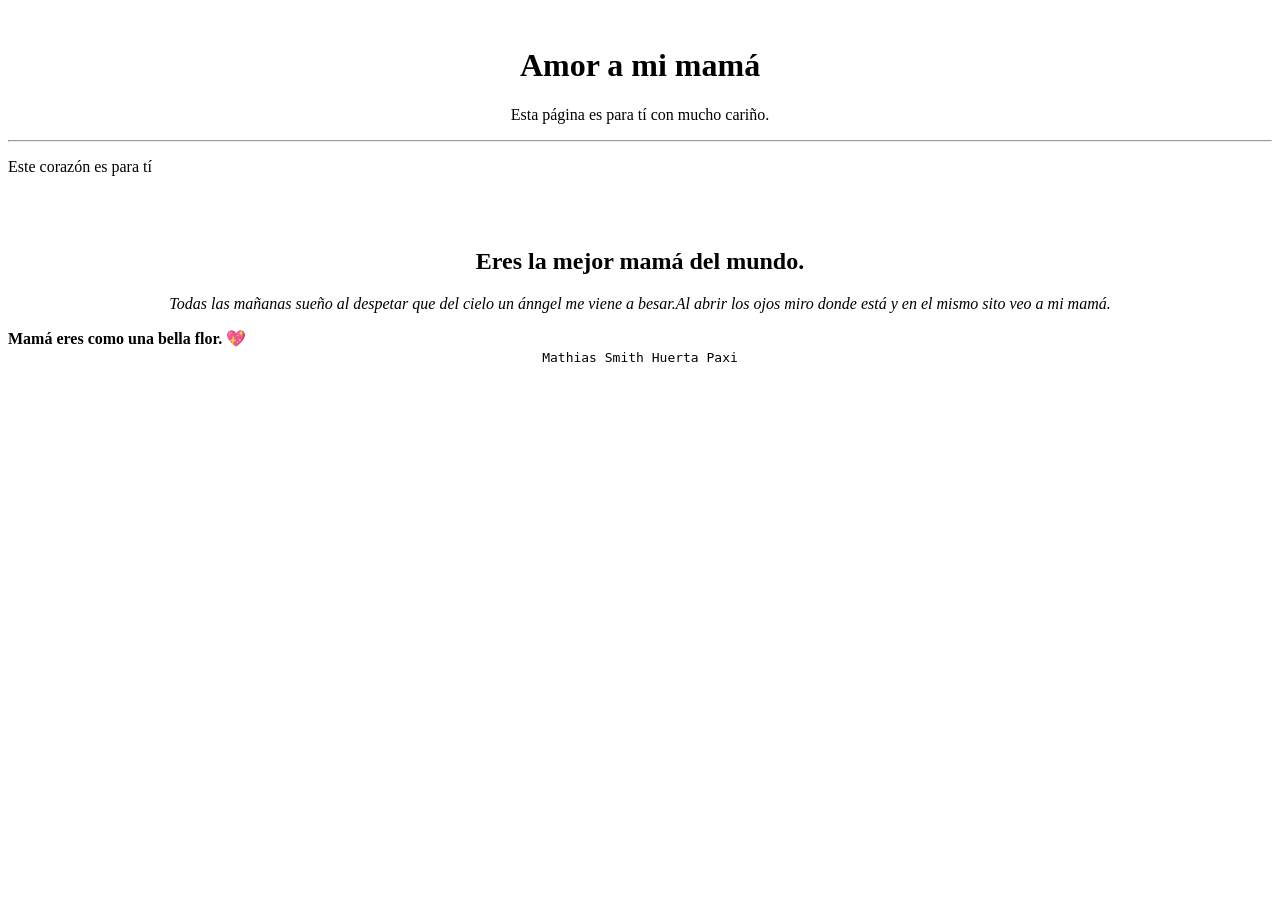
==== docs/index.html @ f4a0f81c "." ====
<!DOCTYPE html>
<html lang="en">
<head>
  <meta charset="UTF-8">
  <meta name="viewport" content="width=device-width, initial-scale=1.0">
  <title>💕 Mary Luz 💕</title>
</head>
<body>
  <header>
    <div style="width: 100%; text-align: center;">
      <img width="200px" src="https://tse2.mm.bing.net/th/id/OIP.tnbT38kGY3yY0z0gsshfdAAAAA?rs=1&pid=ImgDetMain&o=7&rm=3" alt="">
    </div>
    <h1 style="text-align: center;">
      Amor a mi mamá
    </h1>
    <p style="text-align: center;">
      Esta página es para tí con mucho cariño.
    </p>
    <hr>
  </header>
  <main>
    <p>

      Este corazón es para tí
      
    </p>
    <br>
    <div style="width: 100%; text-align: center;">
      <img style="width: 100%; max-width: 400px;" src="https://tse1.mm.bing.net/th/id/OIP.IkLHC3bJBGNPCFRtoQX-lgHaGB?rs=1&pid=ImgDetMain&o=7&rm=3" alt="">
    </div>
    <h2 style="text-align: center;">

      Eres la mejor mamá del mundo.

      </h2>
    <p style="text-align: center;">
      <em>
        
      Todas las mañanas sueño al despetar que del cielo un ánngel me viene a besar.Al abrir los ojos miro donde está y en el mismo sito veo a mi mamá.

      </em>
    </p>
    <strong>
      Mamá eres como una bella flor. 💖
    </strong>
  </main>
  <footer  style="text-align: center;">
    <code>Mathias Smith Huerta Paxi

    </code>
  </footer>
</body>
</html>
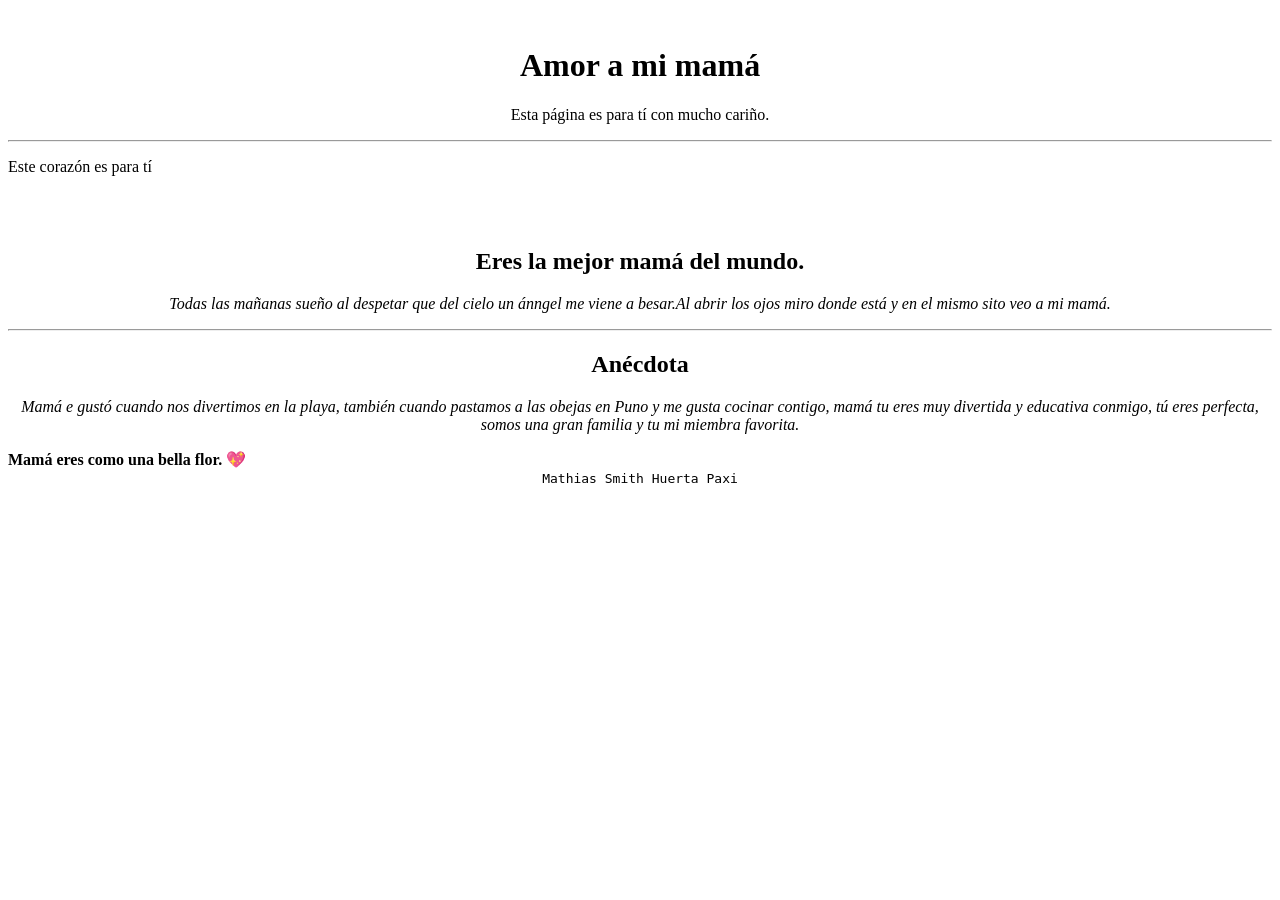
==== commit 09f0d9ca: "." ====
--- a/docs/index.html
+++ b/docs/index.html
@@ -40,6 +40,19 @@
 
       </em>
     </p>
+    <hr>
+    <h2 style="text-align: center;">
+
+      Anécdota
+
+      </h2>
+    <p style="text-align: center;">
+      <em>
+        
+        Mamá e gustó cuando nos divertimos en la playa, también cuando pastamos a las obejas en Puno y me gusta cocinar contigo, mamá tu eres muy divertida y educativa conmigo, tú eres perfecta, somos una gran familia y tu mi miembra favorita.
+
+      </em>
+    </p>
     <strong>
       Mamá eres como una bella flor. 💖
     </strong>
